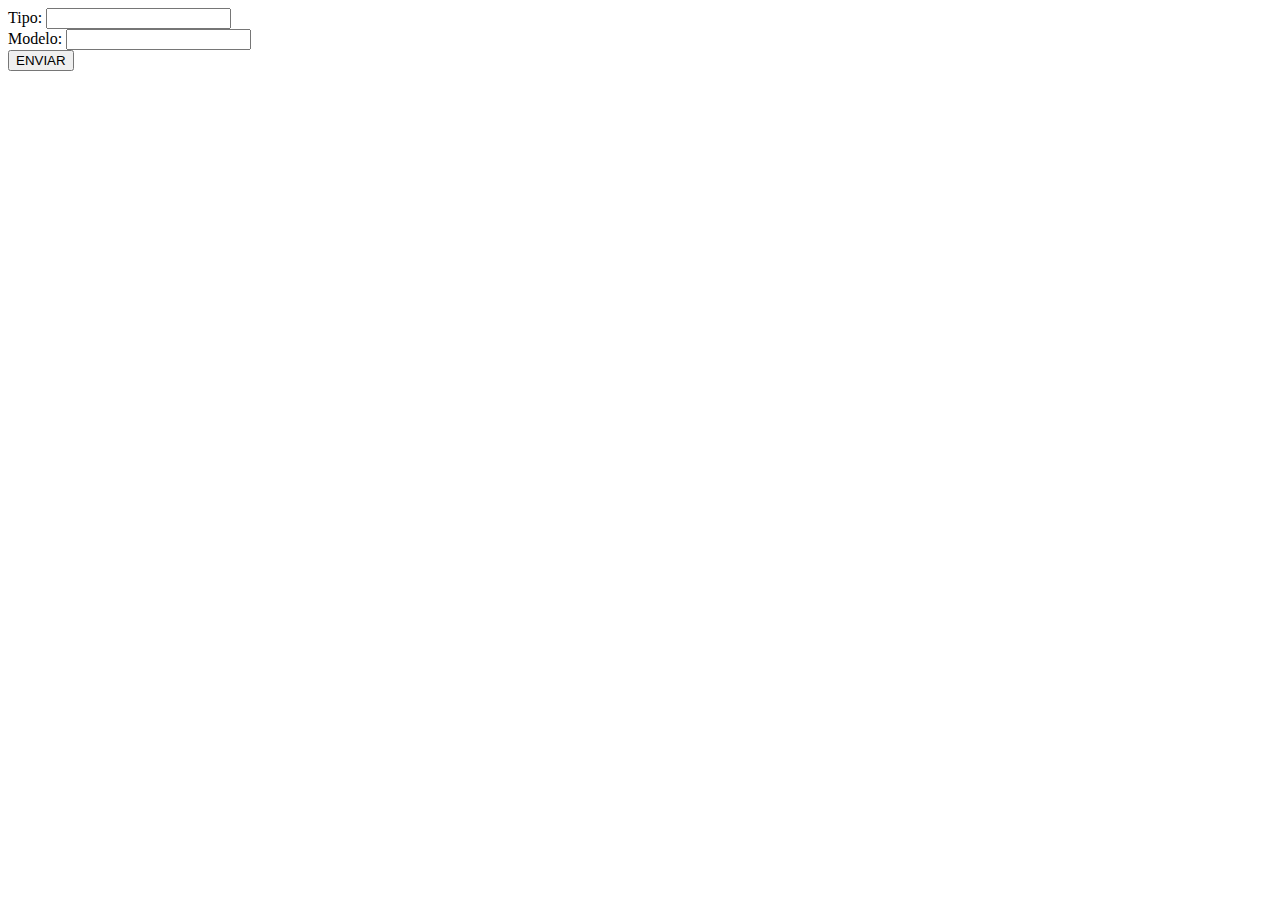
==== index.html @ 77aa64c5 "Alterado para index" ====
<html>
	<head>
	</head>
	<body>
		<form action="https://web.whatsapp.com/send?phone=&phone&text=" method="GET">
			 Tipo: <input type="text" name="phone" id="phone" /><br/>
		    Modelo: <input type="text" name="text" id="text" /><br/>
		    <input name="gravar" type="submit" id="gravar" value="ENVIAR" />
		</form>
	</body>
</</html>
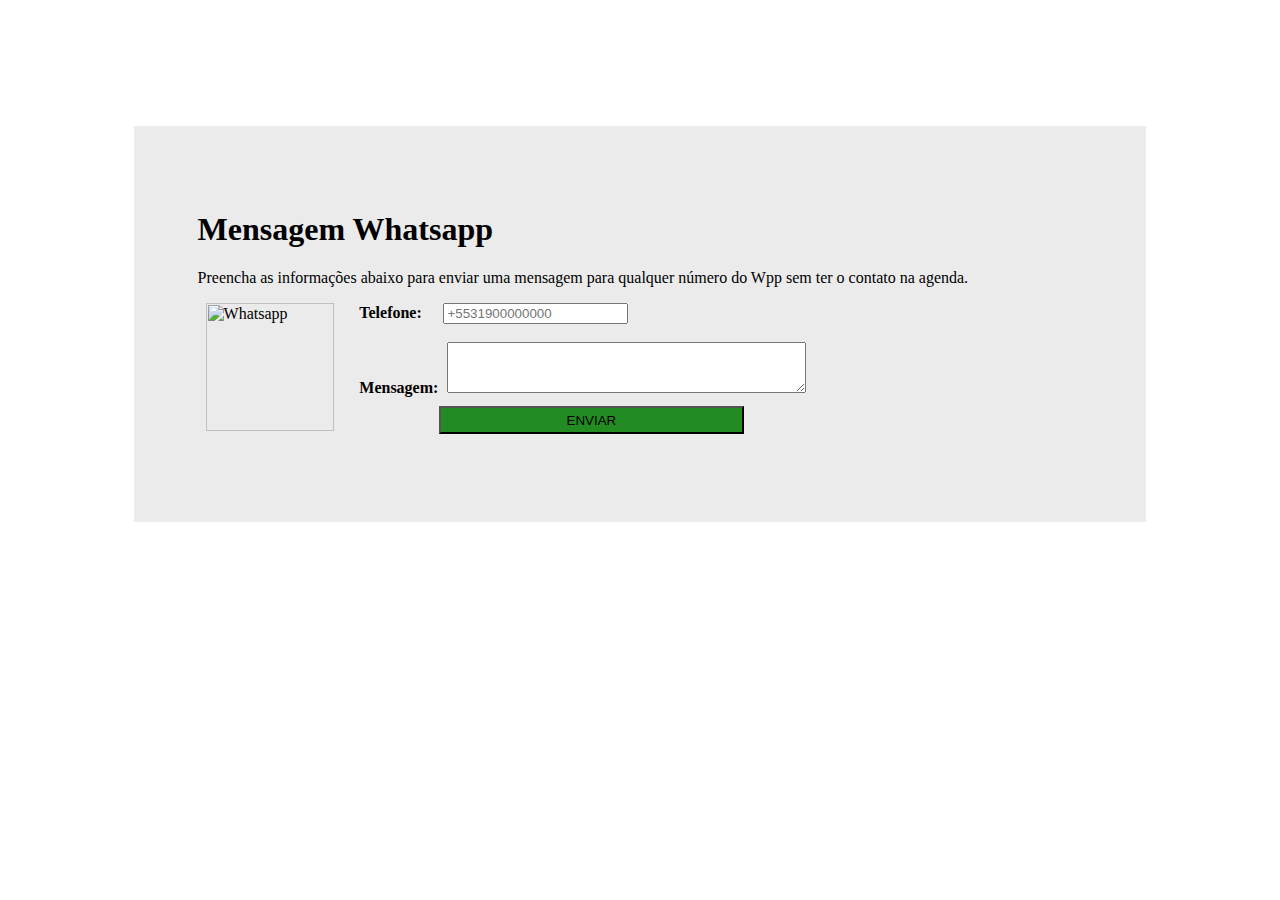
==== commit 303df4c0: "Atualização de layout" ====
--- a/index.html
+++ b/index.html
@@ -1,11 +1,21 @@
 <html>
-	<head>
-	</head>
-	<body>
-		<form action="https://web.whatsapp.com/send?phone=&phone&text=" method="GET">
-			 Tipo: <input type="text" name="phone" id="phone" /><br/>
-		    Modelo: <input type="text" name="text" id="text" /><br/>
-		    <input name="gravar" type="submit" id="gravar" value="ENVIAR" />
-		</form>
-	</body>
-</</html>+    <head>
+    </head>
+    <body>
+        <div style="background-color: #ebebeb; width: 70%; padding: 5%; margin: 10% auto">
+            <h1>Mensagem Whatsapp</h1>
+            <p>Preencha as informações abaixo para enviar uma mensagem para qualquer número do Wpp sem ter o contato na agenda.</p>
+            <div style="float: left; margin: 0 8px;">
+                <img src="https://cdn.icon-icons.com/icons2/555/PNG/128/whatsapp_icon-icons.com_53606.png" width="128" height="128" alt="Whatsapp"/>
+            </div>
+            <div style="float: none;">
+                <form action="https://web.whatsapp.com/send?phone=&phone&text=" method="GET" target="_blank">  
+                    <b style="padding: 0 2% 0 2%;">Telefone:</b> <input type="text" name="phone" id="phone" placeholder="+5531900000000"/><br><br> 
+                    <b style="padding: 0 0.5% 0 2%;">Mensagem:</b> <textarea cols="42" rows="3" id="text" name="text"></textarea><br>  
+                    <input name="gravar" type="submit" id="gravar" value="ENVIAR" style="padding: 0.5% 14.2%; margin: 1% 11%; background-color: forestgreen"/>
+
+                </form>
+            </div>
+        </div>
+    </body>
+</html>
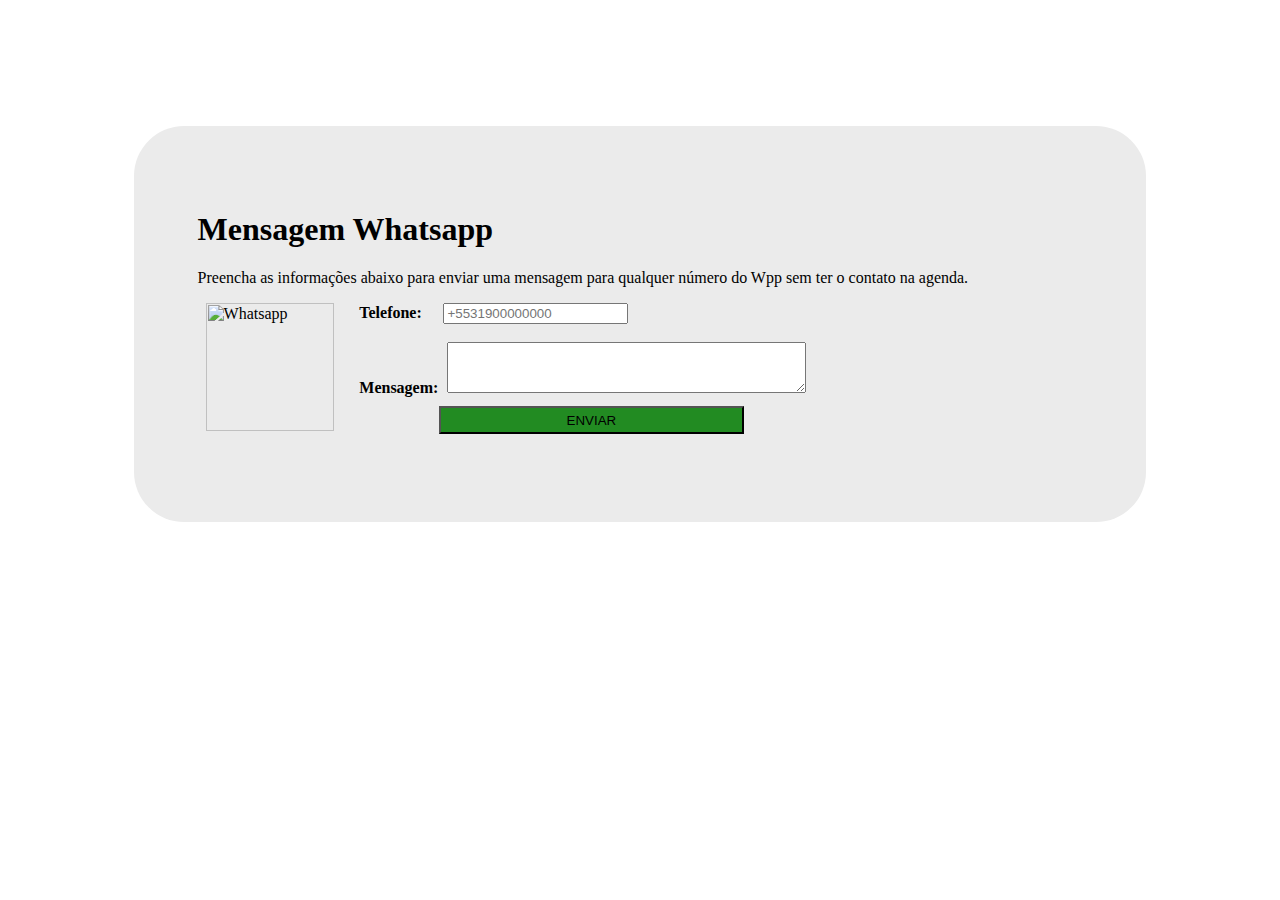
==== commit d332167f: "Mudei o index" ====
--- a/index.html
+++ b/index.html
@@ -1,19 +1,20 @@
-<html>
+<html lang="pt-br">
     <head>
+        <meta charset="utf-8">
+        <link rel="stylesheet" type="text/css" href="style.css">
     </head>
     <body>
-        <div style="background-color: #ebebeb; width: 70%; padding: 5%; margin: 10% auto">
+        <div class="corpo">
             <h1>Mensagem Whatsapp</h1>
             <p>Preencha as informações abaixo para enviar uma mensagem para qualquer número do Wpp sem ter o contato na agenda.</p>
-            <div style="float: left; margin: 0 8px;">
+            <div class="logo">
                 <img src="https://cdn.icon-icons.com/icons2/555/PNG/128/whatsapp_icon-icons.com_53606.png" width="128" height="128" alt="Whatsapp"/>
             </div>
-            <div style="float: none;">
+            <div class="conteudo">
                 <form action="https://web.whatsapp.com/send?phone=&phone&text=" method="GET" target="_blank">  
                     <b style="padding: 0 2% 0 2%;">Telefone:</b> <input type="text" name="phone" id="phone" placeholder="+5531900000000"/><br><br> 
                     <b style="padding: 0 0.5% 0 2%;">Mensagem:</b> <textarea cols="42" rows="3" id="text" name="text"></textarea><br>  
                     <input name="gravar" type="submit" id="gravar" value="ENVIAR" style="padding: 0.5% 14.2%; margin: 1% 11%; background-color: forestgreen"/>
-
                 </form>
             </div>
         </div>
--- a/style.css
+++ b/style.css
@@ -0,0 +1,28 @@
+/*
+To change this license header, choose License Headers in Project Properties.
+To change this template file, choose Tools | Templates
+and open the template in the editor.
+*/
+/* 
+    Created on : 11/07/2019, 11:31:26
+    Author     : francielle
+*/
+
+.corpo{
+    background-color: #ebebeb; 
+    width: 70%; 
+    padding: 5%; 
+    margin: 10% auto;
+    border-radius: 50px;
+}
+
+.logo{
+    float: left; 
+    margin: 0 8px;
+}
+
+.conteudo{
+    float: none;
+}
+
+
